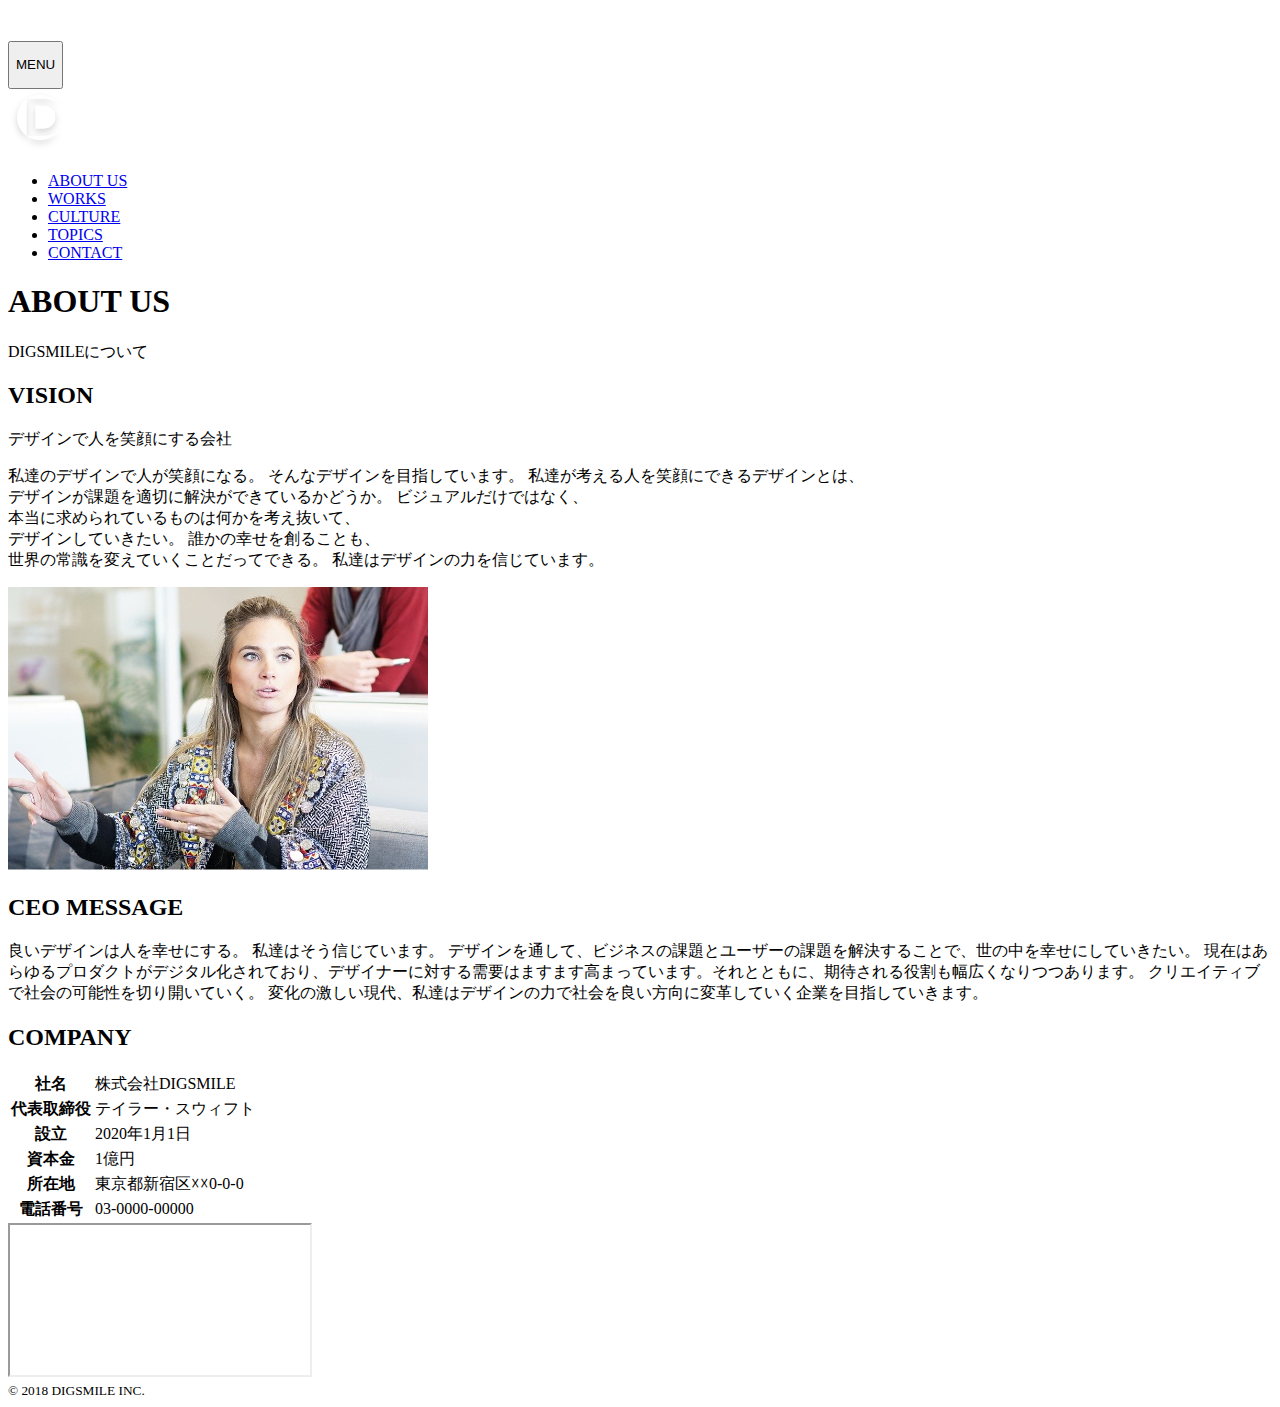
==== _static/src/about.html @ f795a82d "html作成" ====
<!DOCTYPE html>
<html lang="ja">
<head>
<meta charset="utf-8">

<title>DIGSMILE INC.</title>

<meta name="description"  content="デザインで人を笑顔にする会社">
<meta name="robots" content="">
<meta name="viewport" content="width=device-width,initial-scale=1.0">

<!--Google Font-->
<link rel="preconnect" href="https://fonts.gstatic.com">
<link href="https://fonts.googleapis.com/css2?family=Montserrat:wght@500;800&display=swap" rel="stylesheet">

<link rel="stylesheet" type="text/css" href="css/style.css">
</head>

<body>
<!-- header -->
<header>
    <div class="header-logo">
        <img src="./img/logo.png" alt="DIGSMILE INC.のロゴ">
    </div><!-- /.header-logo -->

    <div class="header-nav">
        <button class="nav-btn">
            <span></span><span></span><span></span>
            <p>MENU</p>
        </button>
    </div><!-- /.nav-btn -->

    <!-- nav-menu -->
    <nav class="open-nav">
        <div class="nav-logo">
            <img src="./img/logo-sm.png" alt="DIGSMILE INC.のロゴ">
        </div><!-- /.nav-logo -->
        <ul class="nav-items">
            <li class="nav-item"><a href="#about">ABOUT US</a></li>
            <li class="nav-item"><a href="#works">WORKS</a></li>
            <li class="nav-item"><a href="#curture">CULTURE</a></li>
            <li class="nav-item"><a href="#topics">TOPICS</a></li>
            <li class="nav-item"><a href="#contact">CONTACT</a></li>
        </ul><!-- /.nav-items -->
    </nav>
    <div class="open-bg"></div>
</header>

<!-- fv -->
<div class="fv">
    <div class="fv-img"></div><!-- /.fv-img -->

    <div class="fv-message">
        <div class="fv-title_about">
            <h1 class="fv-about">ABOUT US</h1>
            <p class="fv-lead">DIGSMILEについて</p>
        </div><!-- /.fv-title -->
    </div><!-- /.fv-message -->
</div><!-- /.fv -->

<main class="inner">

    <!-- vision -->
    <section class="vision">
        <h2 class="section-title">VISION</h2>
        <p class="vision-lead">デザインで人を笑顔にする会社</p>
        <p class="vision-text">
            <span>私達のデザインで人が笑顔になる。</span>
            <span>そんなデザインを目指しています。</span>
            <span>私達が考える人を笑顔にできるデザインとは、<br>デザインが課題を適切に解決ができているかどうか。</span>
            <span>ビジュアルだけではなく、<br>本当に求められているものは何かを考え抜いて、<br>デザインしていきたい。</span>
            <span>誰かの幸せを創ることも、<br>世界の常識を変えていくことだってできる。</span>
            <span>私達はデザインの力を信じています。</span>
        </p>
    </section><!-- /.vision -->

    <!-- ceo -->
    <section class="ceo">
        <div class="ceo-img">
            <img src="./img/ceo.png" alt="ceoイメージ"　loading="lazy" decoding="async">
        </div><!-- /.ceo-img -->
        
        <div class="ceo-message">
            <h2 class="section-title">CEO MESSAGE</h2>
            <p class="ceo-text">
                <span>良いデザインは人を幸せにする。</span>
                <span>私達はそう信じています。</span>
                <span>デザインを通して、ビジネスの課題とユーザーの課題を解決することで、世の中を幸せにしていきたい。</span>
                <span>現在はあらゆるプロダクトがデジタル化されており、デザイナーに対する需要はますます高まっています。それとともに、期待される役割も幅広くなりつつあります。</span>
                <span>クリエイティブで社会の可能性を切り開いていく。</span>
                <span>変化の激しい現代、私達はデザインの力で社会を良い方向に変革していく企業を目指していきます。</span>
            </p><!-- /.ceo-text -->
        </div><!-- /.ceo-message -->
    </section><!-- /.ceo -->

    <!-- company -->
    <section class="company">
        <h2 class="section-title">COMPANY</h2>

        <table class="company-table">
            <tr>
                <th>社名</th>
                <td>株式会社DIGSMILE</td>
            </tr>
            <tr>
                <th>代表取締役</th>
                <td>テイラー・スウィフト</td>
            </tr>
            <tr>
                <th>設立</th>
                <td>2020年1月1日</td>
            </tr>
            <tr>
                <th>資本金</th>
                <td>1億円</td>
            </tr>
            <tr>
                <th>所在地</th>
                <td>東京都新宿区☓☓0-0-0</td>
            </tr>
            <tr>
                <th>電話番号</th>
                <td>03-0000-00000</td>
            </tr>
        </table><!-- /.company-table -->

        <div class="contact-map">
            <iframe src="https://www.google.com/maps/embed?pb=!1m18!1m12!1m3!1d3240.8280303808847!2d139.7649361155039!3d35.68123618019419!2m3!1f0!2f0!3f0!3m2!1i1024!2i768!4f13.1!3m3!1m2!1s0x60188bfbd89f700b%3A0x277c49ba34ed38!2z5p2x5Lqs6aeF!5e0!3m2!1sja!2sjp!4v1623218286599!5m2!1sja!2sjp" allowfullscreen="" loading="lazy"></iframe>
        </div><!-- /.contact-map -->
    </section><!-- /.company -->

</main>

<!-- footer -->
<footer>
    <small>&copy; 2018 DIGSMILE INC.</small>
</footer>

<script src="https://ajax.googleapis.com/ajax/libs/jquery/3.5.1/jquery.min.js"></script>
<script src="/js/script.js"></script>
</body>
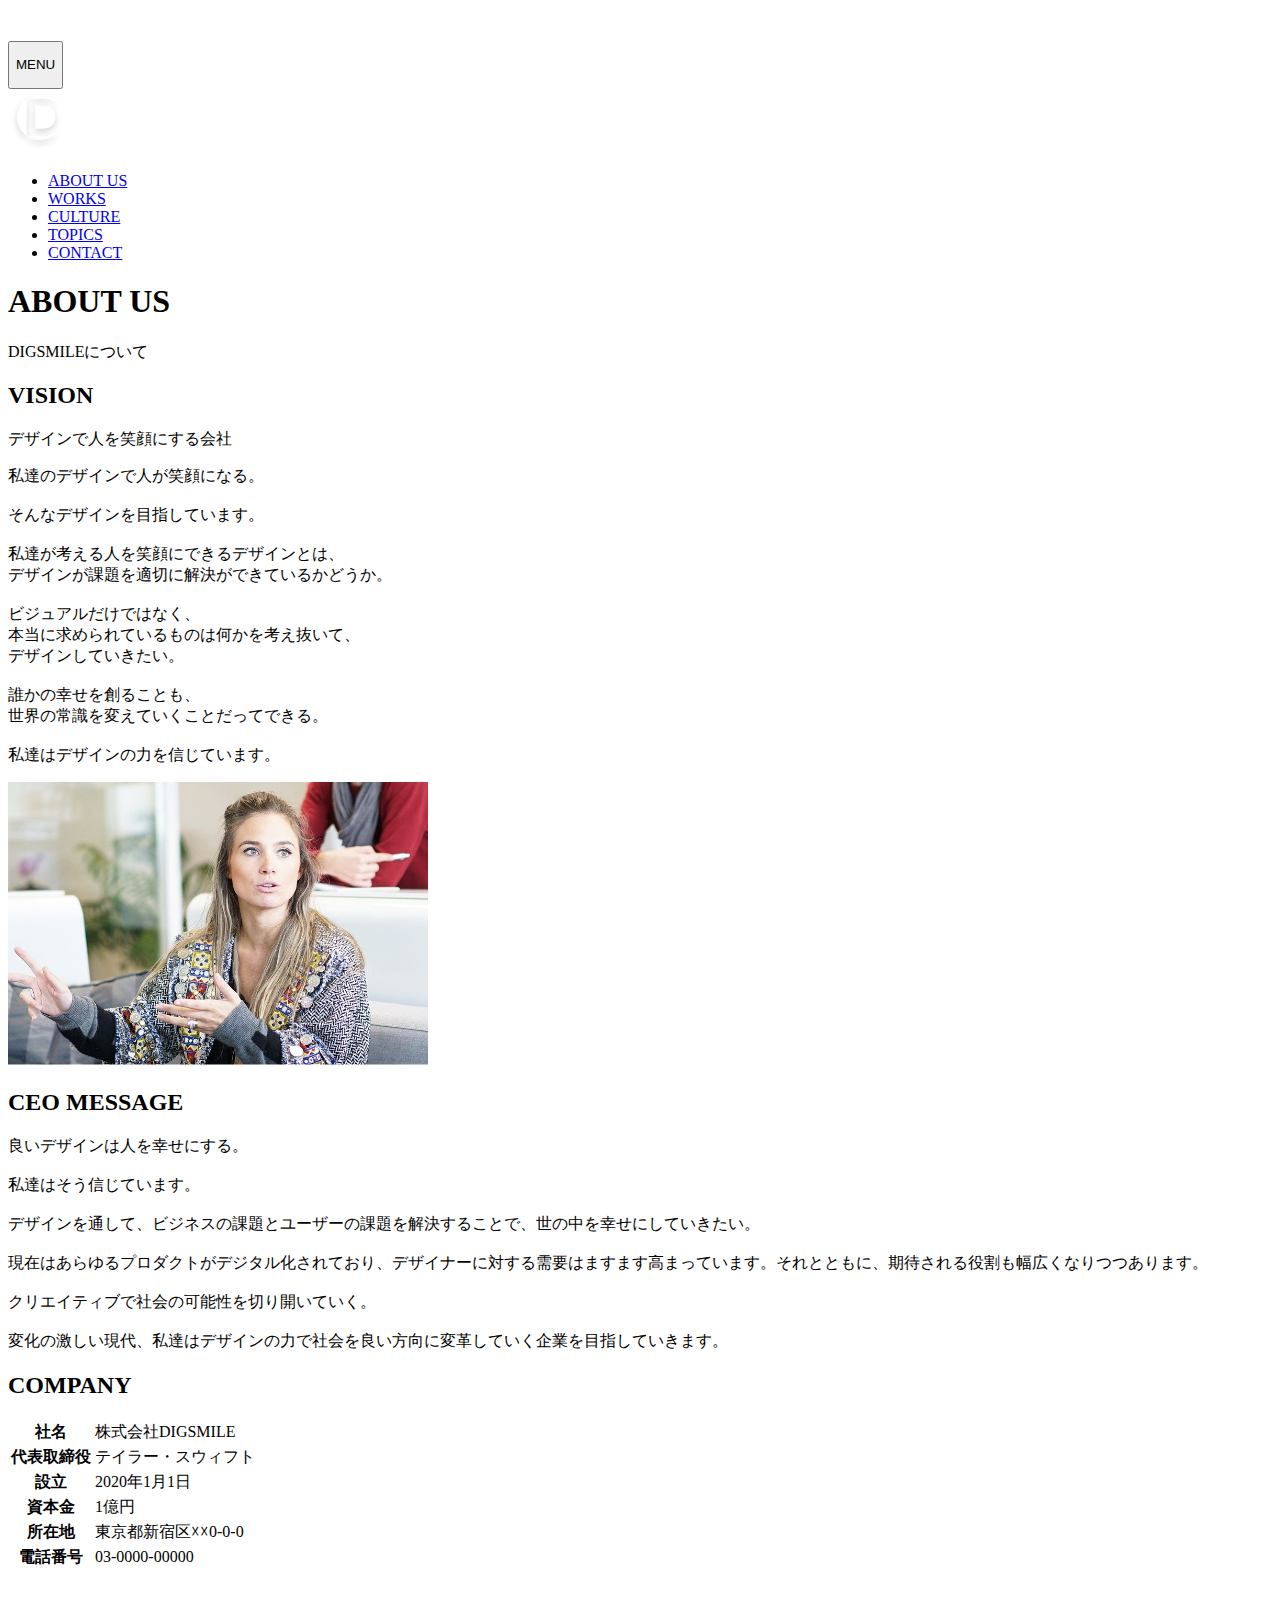
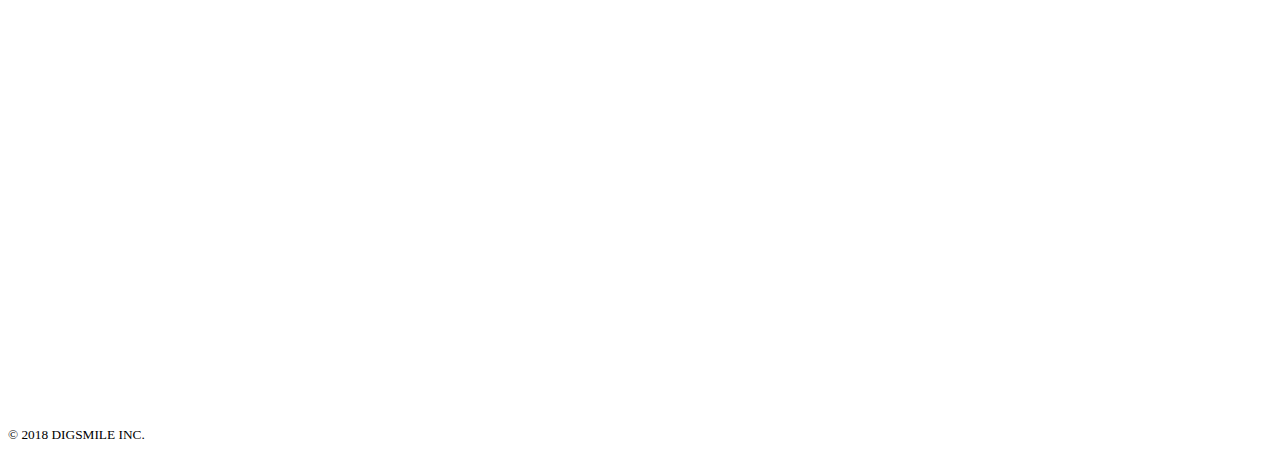
==== commit 4bc74ca4: "about.html完成" ====
--- a/_static/src/about.html
+++ b/_static/src/about.html
@@ -13,91 +13,103 @@
 <link rel="preconnect" href="https://fonts.gstatic.com">
 <link href="https://fonts.googleapis.com/css2?family=Montserrat:wght@500;800&display=swap" rel="stylesheet">
 
-<link rel="stylesheet" type="text/css" href="css/style.css">
+<link rel="stylesheet" type="text/css" href="/css/style.css">
+<link rel="icon" type="image/x-icon" href="./img/favicon.ico">
+
 </head>
 
 <body>
 <!-- header -->
-<header>
-    <div class="header-logo">
-        <img src="./img/logo.png" alt="DIGSMILE INC.のロゴ">
-    </div><!-- /.header-logo -->
+<header class="header">
 
-    <div class="header-nav">
-        <button class="nav-btn">
-            <span></span><span></span><span></span>
-            <p>MENU</p>
-        </button>
-    </div><!-- /.nav-btn -->
+    <div class="header__inner">
+        <div class="header__logo">
+            <img src="./img/logo.png" alt="DIGSMILE INC.のロゴ">
+        </div><!-- /.header__logo -->
+    
+        <div class="header__nav">
+            <button class="nav__btn">
+                <span></span><span></span><span></span>
+                <p>MENU</p>
+            </button>
+        </div><!-- /.nav__btn -->
+    </div><!-- /.header__inner -->
 
-    <!-- nav-menu -->
-    <nav class="open-nav">
-        <div class="nav-logo">
-            <img src="./img/logo-sm.png" alt="DIGSMILE INC.のロゴ">
-        </div><!-- /.nav-logo -->
-        <ul class="nav-items">
-            <li class="nav-item"><a href="#about">ABOUT US</a></li>
-            <li class="nav-item"><a href="#works">WORKS</a></li>
-            <li class="nav-item"><a href="#curture">CULTURE</a></li>
-            <li class="nav-item"><a href="#topics">TOPICS</a></li>
-            <li class="nav-item"><a href="#contact">CONTACT</a></li>
-        </ul><!-- /.nav-items -->
+    <!-- nav__menu -->
+    <nav class="open__nav">
+
+        <div class="nav__wrapper">
+            <div class="nav__logo">
+                <img src="./img/logo-sm.png" alt="DIGSMILE INC.のロゴ">
+            </div><!-- /.nav__logo -->
+
+            <ul class="nav__items">
+                <li class="nav__item"><a href="index.html#about">ABOUT US</a></li>
+                <li class="nav__item"><a href="index.html#works">WORKS</a></li>
+                <li class="nav__item"><a href="index.html#curture">CULTURE</a></li>
+                <li class="nav__item"><a href="index.html#topics">TOPICS</a></li>
+                <li class="nav__item"><a href="index.html#contact">CONTACT</a></li>
+            </ul><!-- /.nav__items -->
+        </div><!-- /.nav__wrapper -->
+        
     </nav>
-    <div class="open-bg"></div>
+
+    <div class="open__bg"></div>
 </header>
 
-<!-- fv -->
-<div class="fv">
-    <div class="fv-img"></div><!-- /.fv-img -->
+<!-- top -->
+<div class="top">
+    <div class="top__img _mask"></div><!-- /.top__img -->
 
-    <div class="fv-message">
-        <div class="fv-title_about">
-            <h1 class="fv-about">ABOUT US</h1>
-            <p class="fv-lead">DIGSMILEについて</p>
-        </div><!-- /.fv-title -->
-    </div><!-- /.fv-message -->
-</div><!-- /.fv -->
+    <div class="top__message">
+        <h1 class="top__title">ABOUT US</h1>
+        <p class="top__lead">DIGSMILEについて</p>
+    </div><!-- /.top__message -->
+</div><!-- /.top -->
 
 <main class="inner">
 
     <!-- vision -->
     <section class="vision">
-        <h2 class="section-title">VISION</h2>
-        <p class="vision-lead">デザインで人を笑顔にする会社</p>
-        <p class="vision-text">
-            <span>私達のデザインで人が笑顔になる。</span>
-            <span>そんなデザインを目指しています。</span>
-            <span>私達が考える人を笑顔にできるデザインとは、<br>デザインが課題を適切に解決ができているかどうか。</span>
-            <span>ビジュアルだけではなく、<br>本当に求められているものは何かを考え抜いて、<br>デザインしていきたい。</span>
-            <span>誰かの幸せを創ることも、<br>世界の常識を変えていくことだってできる。</span>
-            <span>私達はデザインの力を信じています。</span>
+        <h2 class="section__title">VISION</h2>
+        <p class="vision__lead">デザインで人を笑顔にする会社</p>
+        <p class="vision__text">
+            私達のデザインで人が笑顔になる。<br><br>
+            そんなデザインを目指しています。<br><br>
+            私達が考える人を笑顔にできるデザインとは、<br>デザインが課題を適切に解決ができているかどうか。<br><br>
+            ビジュアルだけではなく、<br>本当に求められているものは何かを考え抜いて、<br>デザインしていきたい。<br><br>
+            誰かの幸せを創ることも、<br>世界の常識を変えていくことだってできる。<br><br>
+            私達はデザインの力を信じています。
         </p>
     </section><!-- /.vision -->
 
     <!-- ceo -->
     <section class="ceo">
-        <div class="ceo-img">
-            <img src="./img/ceo.png" alt="ceoイメージ"　loading="lazy" decoding="async">
-        </div><!-- /.ceo-img -->
+        <div class="ceo__img _mask">
+            <img src="./img/ceo.png" alt="ceoイメージ" loading="lazy" decoding="async">
+        </div><!-- /.ceo__img -->
         
-        <div class="ceo-message">
-            <h2 class="section-title">CEO MESSAGE</h2>
-            <p class="ceo-text">
-                <span>良いデザインは人を幸せにする。</span>
-                <span>私達はそう信じています。</span>
-                <span>デザインを通して、ビジネスの課題とユーザーの課題を解決することで、世の中を幸せにしていきたい。</span>
-                <span>現在はあらゆるプロダクトがデジタル化されており、デザイナーに対する需要はますます高まっています。それとともに、期待される役割も幅広くなりつつあります。</span>
-                <span>クリエイティブで社会の可能性を切り開いていく。</span>
-                <span>変化の激しい現代、私達はデザインの力で社会を良い方向に変革していく企業を目指していきます。</span>
-            </p><!-- /.ceo-text -->
-        </div><!-- /.ceo-message -->
+        <div class="ceo__message">
+            <div class="message__wrapper">
+                <h2 class="section__title">CEO MESSAGE</h2>
+
+                <p class="ceo__text">
+                    良いデザインは人を幸せにする。<br><br>
+                    私達はそう信じています。<br><br>
+                    デザインを通して、ビジネスの課題とユーザーの課題を解決することで、世の中を幸せにしていきたい。<br><br>
+                    現在はあらゆるプロダクトがデジタル化されており、デザイナーに対する需要はますます高まっています。それとともに、期待される役割も幅広くなりつつあります。<br><br>
+                    クリエイティブで社会の可能性を切り開いていく。<br><br>
+                    変化の激しい現代、私達はデザインの力で社会を良い方向に変革していく企業を目指していきます。
+                </p><!-- /.ceo__text -->    
+            </div><!-- /.message__wrapper -->
+        </div><!-- /.ceo__message -->
     </section><!-- /.ceo -->
 
     <!-- company -->
     <section class="company">
-        <h2 class="section-title">COMPANY</h2>
+        <h2 class="section__title _company">COMPANY</h2>
 
-        <table class="company-table">
+        <table class="company__table">
             <tr>
                 <th>社名</th>
                 <td>株式会社DIGSMILE</td>
@@ -122,18 +134,17 @@
                 <th>電話番号</th>
                 <td>03-0000-00000</td>
             </tr>
-        </table><!-- /.company-table -->
+        </table><!-- /.company__table -->
 
-        <div class="contact-map">
-            <iframe src="https://www.google.com/maps/embed?pb=!1m18!1m12!1m3!1d3240.8280303808847!2d139.7649361155039!3d35.68123618019419!2m3!1f0!2f0!3f0!3m2!1i1024!2i768!4f13.1!3m3!1m2!1s0x60188bfbd89f700b%3A0x277c49ba34ed38!2z5p2x5Lqs6aeF!5e0!3m2!1sja!2sjp!4v1623218286599!5m2!1sja!2sjp" allowfullscreen="" loading="lazy"></iframe>
-        </div><!-- /.contact-map -->
+        <div class="contact__map">
+            <iframe src="https://www.google.com/maps/embed?pb=!1m18!1m12!1m3!1d3240.8280303808847!2d139.7649361155039!3d35.68123618019419!2m3!1f0!2f0!3f0!3m2!1i1024!2i768!4f13.1!3m3!1m2!1s0x60188bfbd89f700b%3A0x277c49ba34ed38!2z5p2x5Lqs6aeF!5e0!3m2!1sja!2sjp!4v1623448323548!5m2!1sja!2sjp" width="600" height="450" style="border:0;" allowfullscreen="" loading="lazy"></iframe>        </div><!-- /.contact__map -->
     </section><!-- /.company -->
 
 </main>
 
 <!-- footer -->
-<footer>
-    <small>&copy; 2018 DIGSMILE INC.</small>
+<footer class="footer">
+    <small class="footer__copy">&copy; 2018 DIGSMILE INC.</small>
 </footer>
 
 <script src="https://ajax.googleapis.com/ajax/libs/jquery/3.5.1/jquery.min.js"></script>
